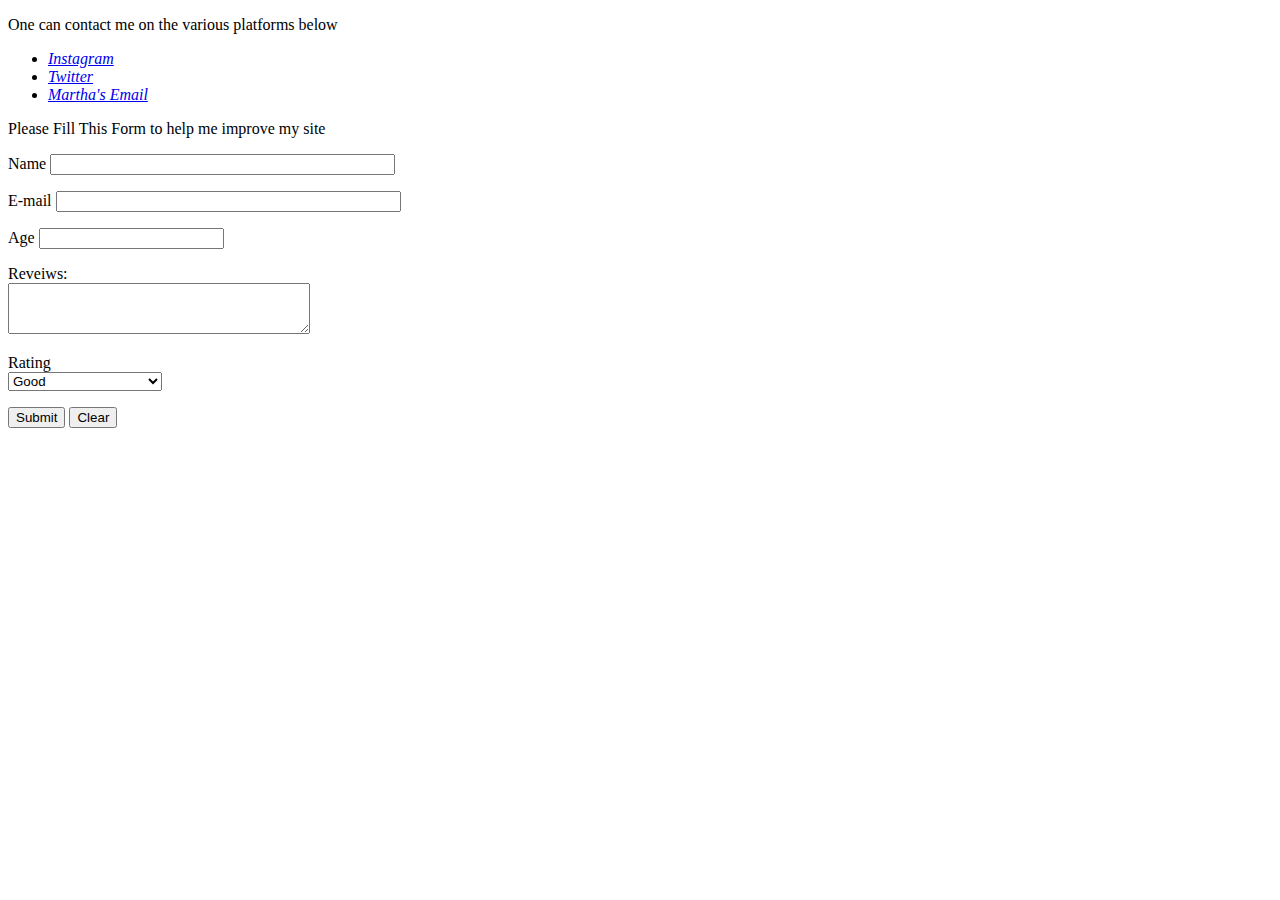
==== contact.html @ b679b09b "Add files via upload" ====
<!DOCTYPE html>
<html lang="en">
    <head>
      <meta charset="utf-8">
      <link rel="stylesheet" type="text/css" href="CSS/styles2.css">
      <title>
        My Web Page
      </title>
    </head>
        <body>
          <p>One can contact me on the various platforms below</p> 
            <ul>
                <li><em><a href = "https://www.instagram.com/_mar_tha._99/" target="_blank">Instagram</a></em></li>
                <li><em><a href = "https://twitter.com/home" target="_blank">Twitter</a></em></li>
                <li><em><a href="mailto:martnahe@gmail.com" target="_blank">Martha's Email</a></em></li>
            </ul>
            <p>Please Fill This Form to help me improve my site</p>
            <form method="post" action="http://www.martnahe@gmail.com">
               <p><label for="name">Name</label>
                   <input id="name" type="text" size="40">
               </p>
               <p><label for="email">E-mail</label>
                   <input id="email" type="email" size="40">
               </p>
               <p><label for="age">Age</label>
                   <input id="age" type="Text">
               </p>
               <p><label for="Review">Reveiws:</label><br> 
               <textarea name="Reviews" id="Review" rows="3" cols="35"></textarea></p>
               <p><label for="rating">Rating</label><br>
                   <select id="rating" name="Rating">
                   <option value="good">Good</option>
                   <option value="Bad">Need for improvement</option>
               </select>
               </p>
               <p>
                   <input type="submit" value="Submit">
                   <input type="reset" value="Clear">
               </p>
       
           </form>  
        </body>    
</html>
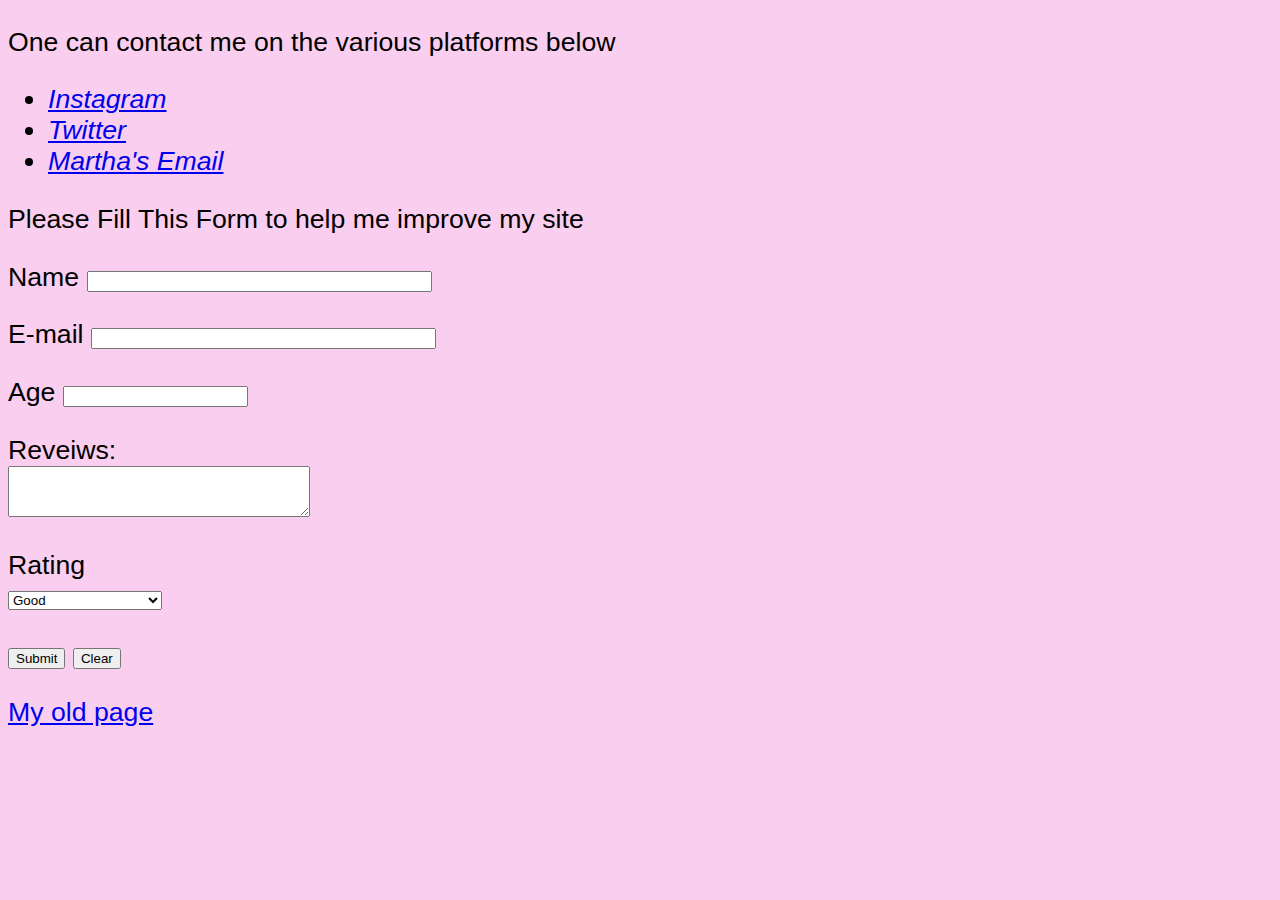
==== commit a6df547b: "Update contact.html" ====
--- a/contact.html
+++ b/contact.html
@@ -39,5 +39,6 @@
                </p>
        
            </form>  
+            <a href="old.html">My old page</a>
         </body>    
 </html>
--- a/CSS/styles2.css
+++ b/CSS/styles2.css
@@ -0,0 +1,5 @@
+body{
+    background-color: #F9CEEE;
+    font-family: Verdana, Geneva, Tahoma, sans-serif;
+    font-size: 20pt;
+}